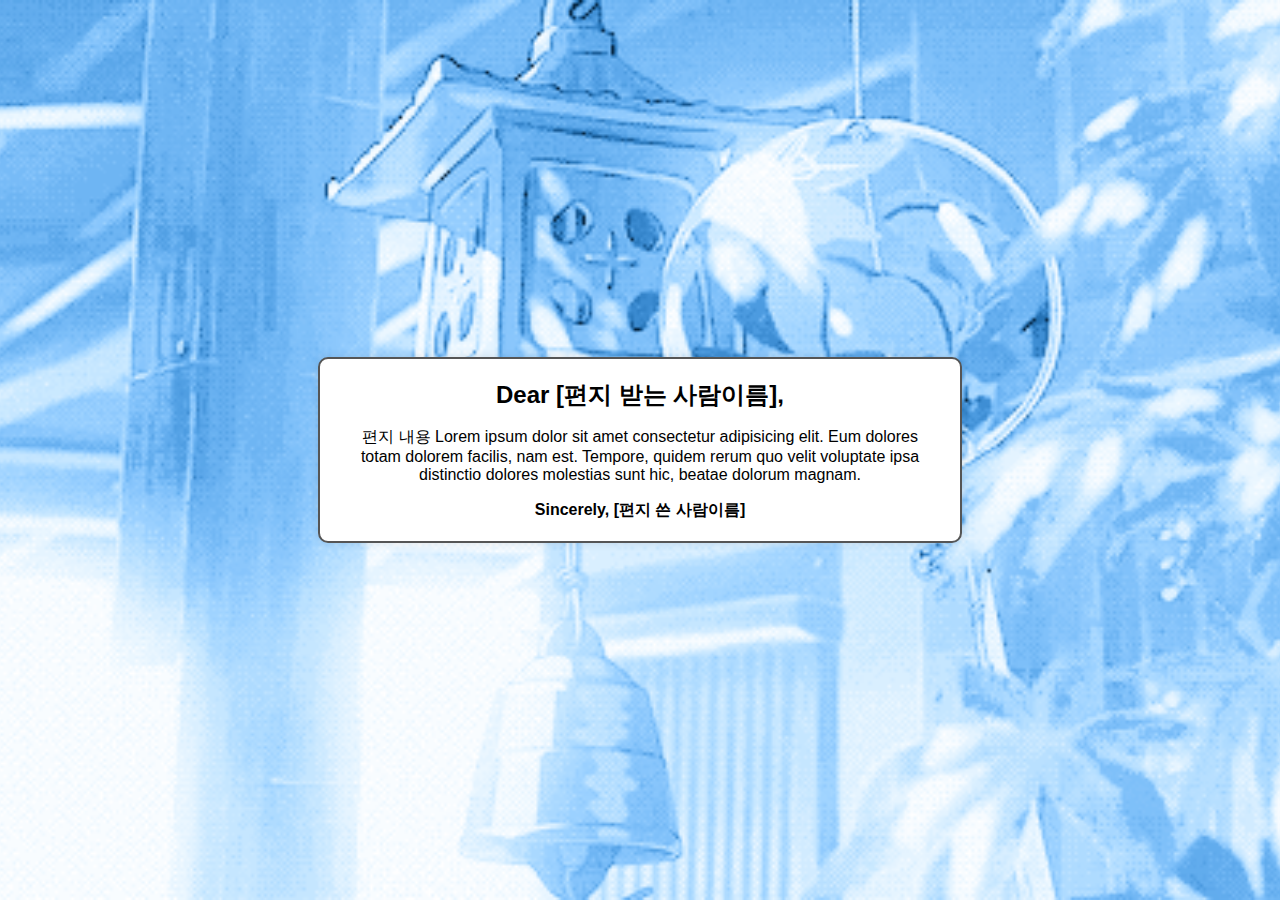
==== lettercontents.html @ 0ec421b9 "tree, letter css" ====
<!DOCTYPE html>
<html lang="en">
<head>
    <meta charset="UTF-8">
    <meta http-equiv="X-UA-Compatible" content="IE=edge">
    <meta name="viewport" content="width=device-width, initial-scale=1.0">
    <link rel="stylesheet" href="css/lettercontents.css">
    <title>편지를 거기 둔 건 당신 읽으라는 친절이다 : letter</title>
</head>
<body>
    <img src="img/letter.gif" alt="Letter Background" class="background-img">
    <div class="letter-container">
        <div class="letter-content">
             <!-- 이부분 또한 data json에서 가져옴. -->
            <div class="recipient-name">Dear [편지 받는 사람이름],</div>
            <p>편지 내용 Lorem ipsum dolor sit amet consectetur adipisicing elit. Eum dolores totam dolorem facilis, nam est. Tempore, quidem rerum quo velit voluptate ipsa distinctio dolores molestias sunt hic, beatae dolorum magnam.
            </p>
            <div class="sender-name">Sincerely, [편지 쓴 사람이름]</div>
        </div>
    </div>
</body>
</html>
---- css/lettercontents.css ----
body {
    margin: 0;
    padding: 0;
    font-family: 'Arial', sans-serif;
    overflow: hidden;
    display: flex;
    justify-content: center;
    align-items: center;
    height: 100vh;
}

.background-img {
    width: 100%;
    height: 100vh;
    object-fit: cover;
    display: block;
    position: absolute;
    z-index: -1;
}

.letter-container {
    position: relative;
}

.letter-content {
    position: relative;
    z-index: 1;
    max-width: 600px;
    background-color: #fff;
    padding: 20px;
    box-shadow: 0 0 10px rgba(0, 0, 0, 0.1);
    border-radius: 10px;
    text-align: center;
    border: 2px solid #555; /* Add a border to the letter content */
}

.recipient-name {
    font-size: 1.5em;
    font-weight: bold;
    margin-bottom: 10px;
}

.sender-name {
    font-weight: bold;
}
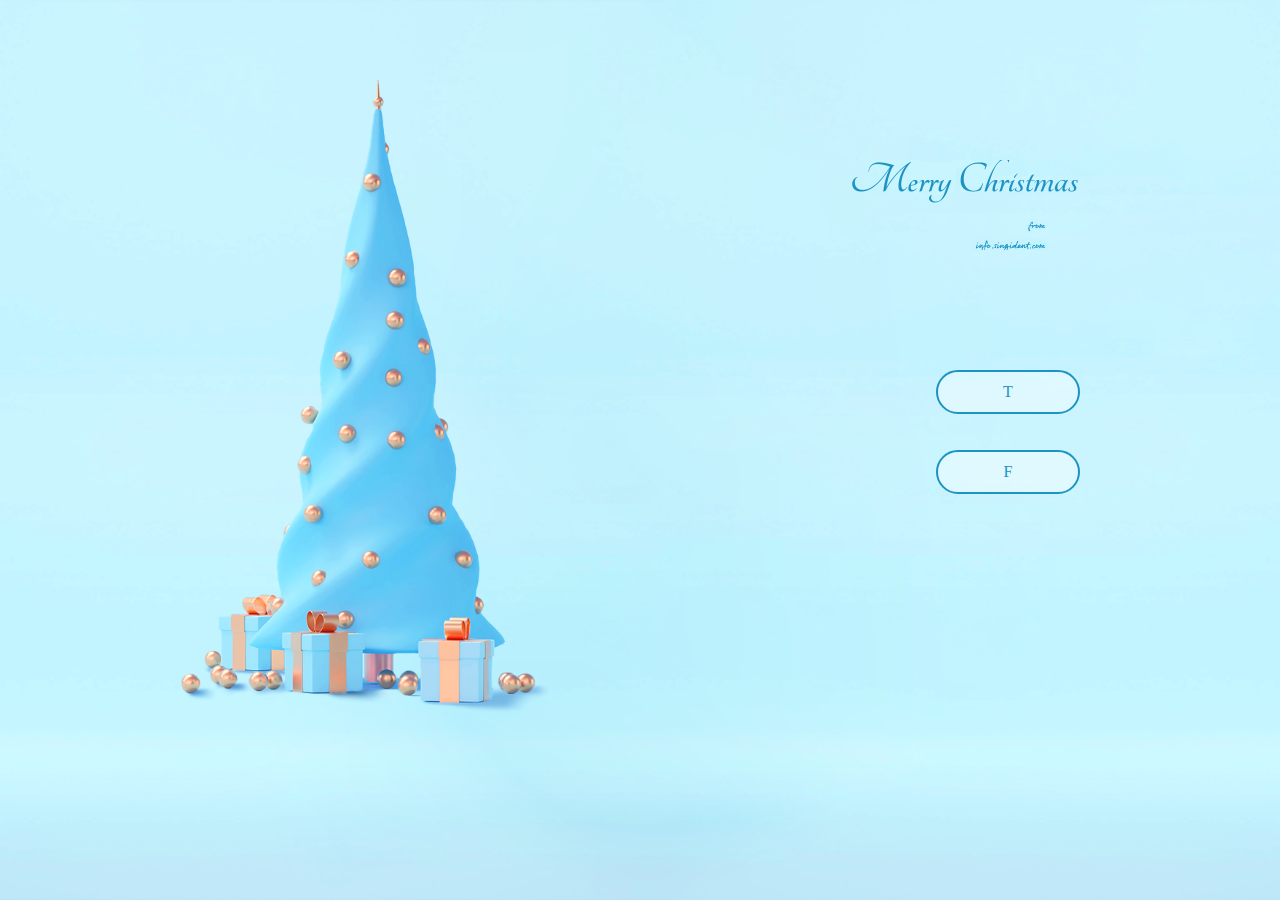
==== commit dd59fa78: "[add] js코드 제작" ====
--- a/lettercontents.html
+++ b/lettercontents.html
@@ -11,12 +11,12 @@
     <img src="img/letter.gif" alt="Letter Background" class="background-img">
     <div class="letter-container">
         <div class="letter-content">
-             <!-- 이부분 또한 data json에서 가져옴. -->
-            <div class="recipient-name">Dear [편지 받는 사람이름],</div>
-            <p>편지 내용 Lorem ipsum dolor sit amet consectetur adipisicing elit. Eum dolores totam dolorem facilis, nam est. Tempore, quidem rerum quo velit voluptate ipsa distinctio dolores molestias sunt hic, beatae dolorum magnam.
-            </p>
-            <div class="sender-name">Sincerely, [편지 쓴 사람이름]</div>
+            <div class="recipient-name">Dear <span id="recipient-name"></span>,</div>
+            <p id="letter-content"></p>
+            <div class="sender-name">Sincerely, <span id="sender-name"></span></div>
         </div>
-    </div>
+    </div>  
+    <script src="js/data.js"></script>
+    <script src="js/lettercontents.js"></script>
 </body>
 </html>
